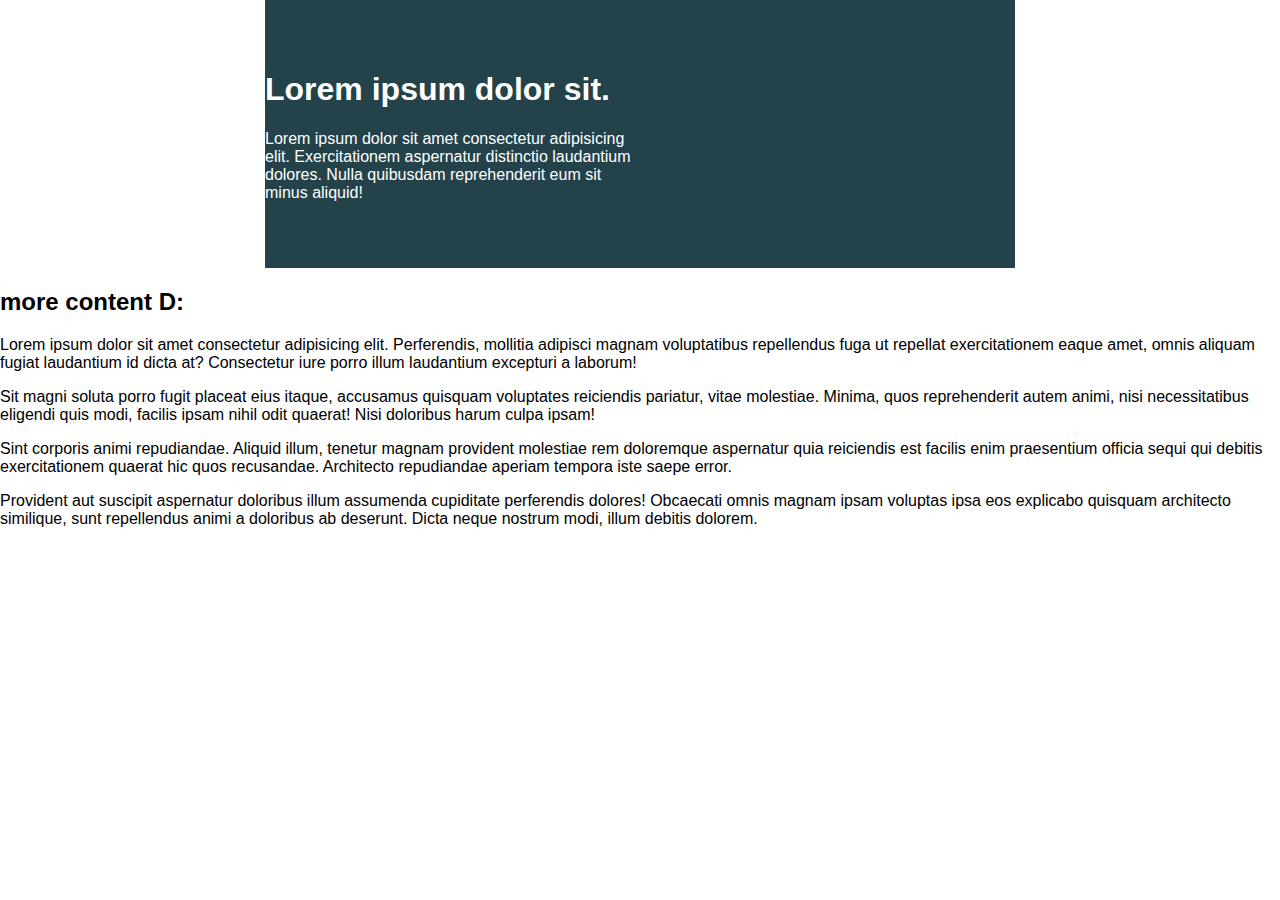
==== Day_3/Challenge/index.html @ d80d6780 "last updated 04.23.2023" ====
<!DOCTYPE html>
<html lang="en">
<head> 
    <meta charset="UTF-8">
    <meta name="viewport" content="width=device-width, initial-scale=1.0">
    <title>Day 01</title>
 
    <link rel="stylesheet" href="style.css">
</head>
<body>

    <div class="container">
        <div class="intro-content">
            <h1>Lorem ipsum dolor sit.</h1>
            <p>Lorem ipsum dolor sit amet consectetur adipisicing elit. Exercitationem aspernatur distinctio laudantium dolores. Nulla quibusdam reprehenderit eum sit minus aliquid!</p>
        </div>
    </div>


    <h2>more content D:</h2>
    <p>Lorem ipsum dolor sit amet consectetur adipisicing elit. Perferendis, mollitia adipisci magnam voluptatibus repellendus fuga ut repellat exercitationem eaque amet, omnis aliquam fugiat laudantium id dicta at? Consectetur iure porro illum laudantium excepturi a laborum!</p>
    <p>Sit magni soluta porro fugit placeat eius itaque, accusamus quisquam voluptates reiciendis pariatur, vitae molestiae. Minima, quos reprehenderit autem animi, nisi necessitatibus eligendi quis modi, facilis ipsam nihil odit quaerat! Nisi doloribus harum culpa ipsam!</p>
    <p>Sint corporis animi repudiandae. Aliquid illum, tenetur magnam provident molestiae rem doloremque aspernatur quia reiciendis est facilis enim praesentium officia sequi qui debitis exercitationem quaerat hic quos recusandae. Architecto repudiandae aperiam tempora iste saepe error.</p>
    <p>Provident aut suscipit aspernatur doloribus illum assumenda cupiditate perferendis dolores! Obcaecati omnis magnam ipsam voluptas ipsa eos explicabo quisquam architecto similique, sunt repellendus animi a doloribus ab deserunt. Dicta neque nostrum modi, illum debitis dolorem.</p>


</body>
</html>
---- Day_3/Challenge/style.css ----
/* INSTRUCTIONS
 *
 * 1) Keep the text inside .intro-content
 *    in the same place, but have the background
 *    extend from one side of the viewport
 *    to the other, no matter how wide or narrow
 *    the browser is.
 *
 * 2) Limit the maximum width of the text in the
 *    bottom area.
 *
 * You may modify the HTML if needed
 * (you probably should for this challenge)
 *
 */

* {
  box-sizing: border-box;
}

body {
  margin: 0;
  font-family: sans-serif;
}

.container {
  width: 80%;
  max-width: 750px;
  margin: 0 auto;
  background: #23424a;
  color: white;
  padding: 50px 0;
}

.intro-content {
  width: 50%;
}
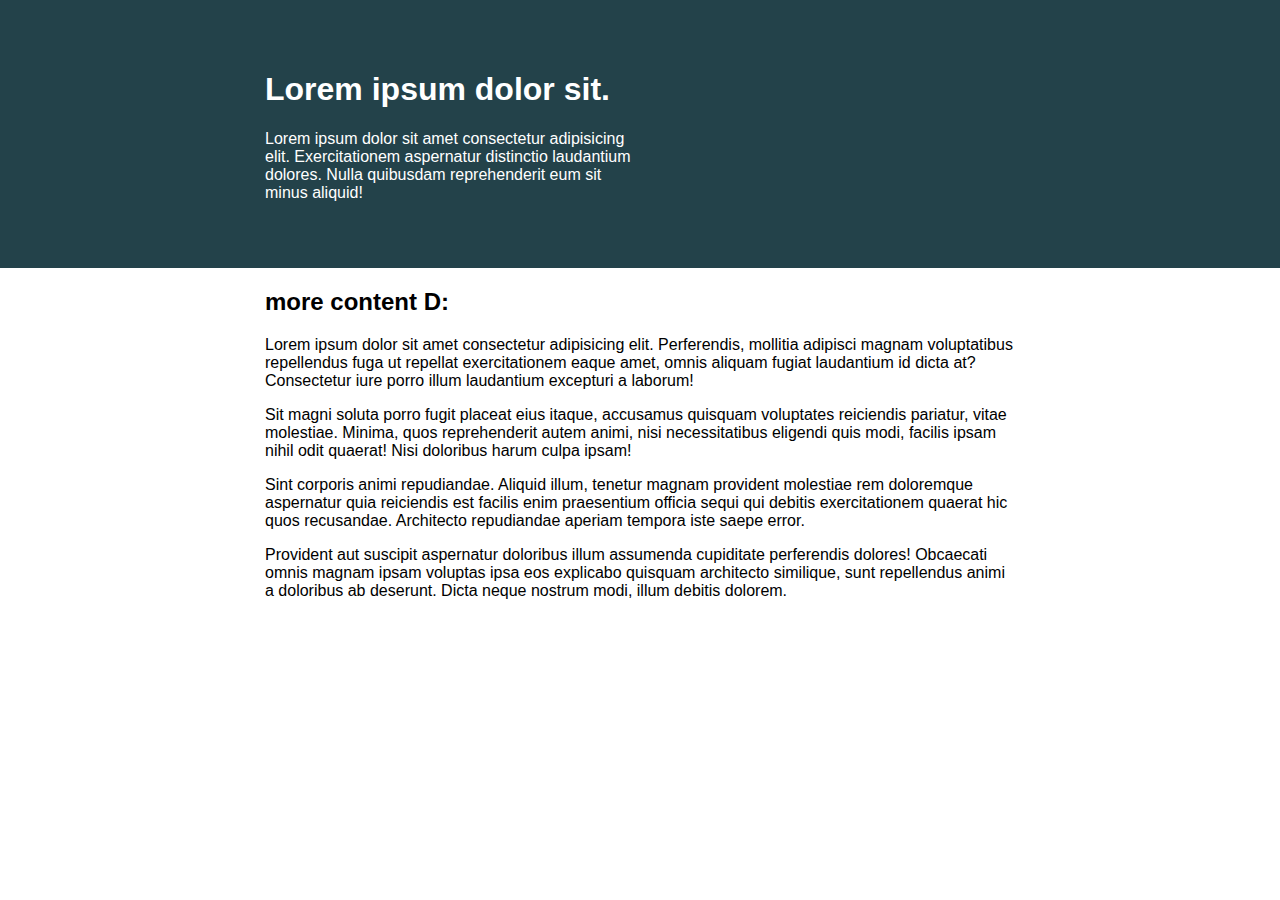
==== commit 59556034: "last updated 04.23.2023" ====
--- a/Day_3/Challenge/index.html
+++ b/Day_3/Challenge/index.html
@@ -4,25 +4,26 @@
     <meta charset="UTF-8">
     <meta name="viewport" content="width=device-width, initial-scale=1.0">
     <title>Day 01</title>
- 
     <link rel="stylesheet" href="style.css">
 </head>
 <body>
+    
+        <header>
+            <div class="container">
+                <div class="intro-content">
+                    <h1>Lorem ipsum dolor sit.</h1>
+                    <p>Lorem ipsum dolor sit amet consectetur adipisicing elit. Exercitationem aspernatur distinctio laudantium dolores. Nulla quibusdam reprehenderit eum sit minus aliquid!</p>
+                </div>
+            </div>
+        </header>
 
     <div class="container">
-        <div class="intro-content">
-            <h1>Lorem ipsum dolor sit.</h1>
-            <p>Lorem ipsum dolor sit amet consectetur adipisicing elit. Exercitationem aspernatur distinctio laudantium dolores. Nulla quibusdam reprehenderit eum sit minus aliquid!</p>
-        </div>
+        <h2>more content D:</h2>
+        <p>Lorem ipsum dolor sit amet consectetur adipisicing elit. Perferendis, mollitia adipisci magnam voluptatibus repellendus fuga ut repellat exercitationem eaque amet, omnis aliquam fugiat laudantium id dicta at? Consectetur iure porro illum laudantium excepturi a laborum!</p>
+        <p>Sit magni soluta porro fugit placeat eius itaque, accusamus quisquam voluptates reiciendis pariatur, vitae molestiae. Minima, quos reprehenderit autem animi, nisi necessitatibus eligendi quis modi, facilis ipsam nihil odit quaerat! Nisi doloribus harum culpa ipsam!</p>
+        <p>Sint corporis animi repudiandae. Aliquid illum, tenetur magnam provident molestiae rem doloremque aspernatur quia reiciendis est facilis enim praesentium officia sequi qui debitis exercitationem quaerat hic quos recusandae. Architecto repudiandae aperiam tempora iste saepe error.</p>
+        <p>Provident aut suscipit aspernatur doloribus illum assumenda cupiditate perferendis dolores! Obcaecati omnis magnam ipsam voluptas ipsa eos explicabo quisquam architecto similique, sunt repellendus animi a doloribus ab deserunt. Dicta neque nostrum modi, illum debitis dolorem.</p>
     </div>
-
-
-    <h2>more content D:</h2>
-    <p>Lorem ipsum dolor sit amet consectetur adipisicing elit. Perferendis, mollitia adipisci magnam voluptatibus repellendus fuga ut repellat exercitationem eaque amet, omnis aliquam fugiat laudantium id dicta at? Consectetur iure porro illum laudantium excepturi a laborum!</p>
-    <p>Sit magni soluta porro fugit placeat eius itaque, accusamus quisquam voluptates reiciendis pariatur, vitae molestiae. Minima, quos reprehenderit autem animi, nisi necessitatibus eligendi quis modi, facilis ipsam nihil odit quaerat! Nisi doloribus harum culpa ipsam!</p>
-    <p>Sint corporis animi repudiandae. Aliquid illum, tenetur magnam provident molestiae rem doloremque aspernatur quia reiciendis est facilis enim praesentium officia sequi qui debitis exercitationem quaerat hic quos recusandae. Architecto repudiandae aperiam tempora iste saepe error.</p>
-    <p>Provident aut suscipit aspernatur doloribus illum assumenda cupiditate perferendis dolores! Obcaecati omnis magnam ipsam voluptas ipsa eos explicabo quisquam architecto similique, sunt repellendus animi a doloribus ab deserunt. Dicta neque nostrum modi, illum debitis dolorem.</p>
-
 
 </body>
 </html>--- a/Day_3/Challenge/style.css
+++ b/Day_3/Challenge/style.css
@@ -23,15 +23,19 @@
   font-family: sans-serif;
 }
 
-.container {
-  width: 80%;
-  max-width: 750px;
-  margin: 0 auto;
+header {
   background: #23424a;
   color: white;
   padding: 50px 0;
 }
 
+.container {
+  width: 80%;
+  max-width: 750px;
+  margin: 0 auto;
+}
+
 .intro-content {
   width: 50%;
 }
+
